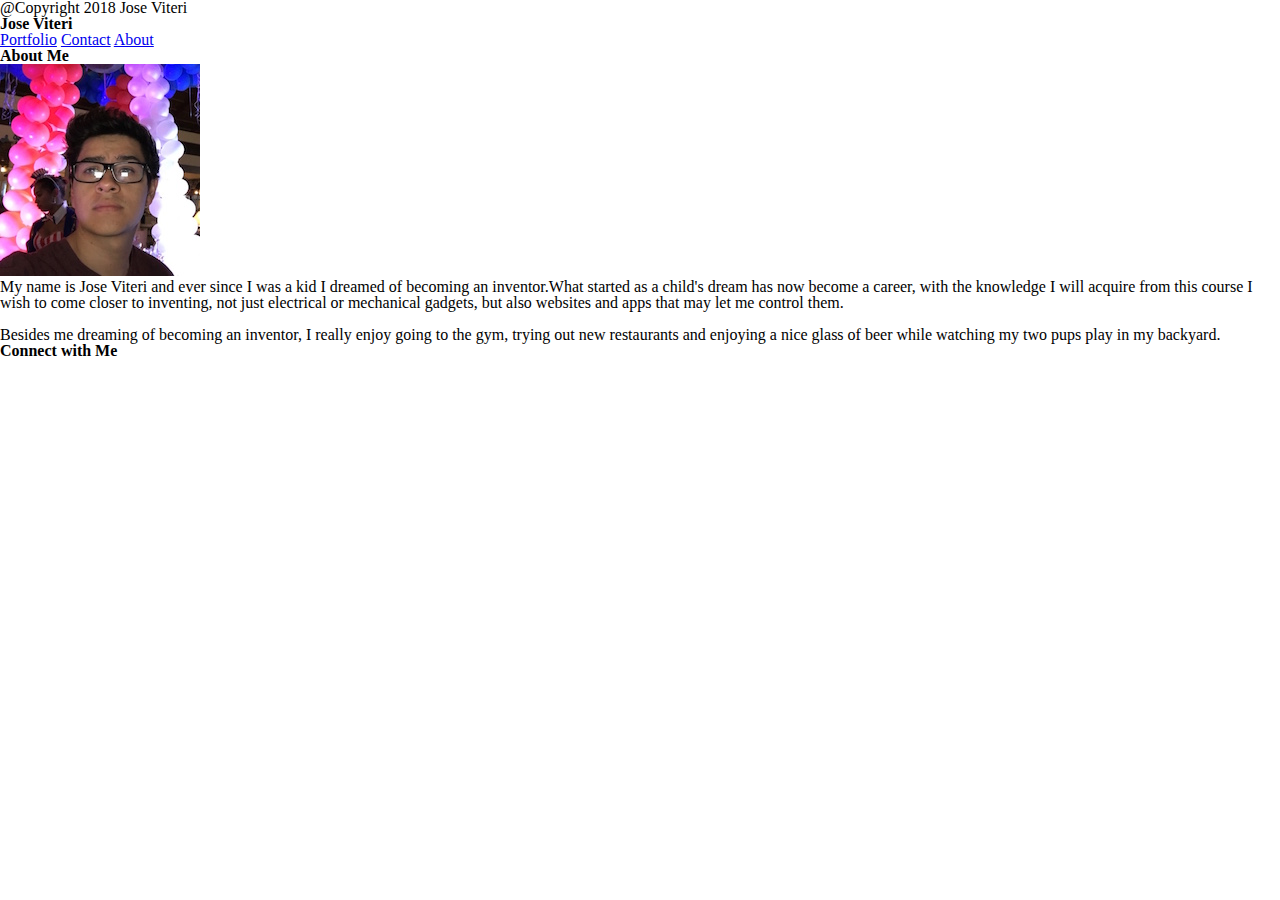
==== index.html @ 04b885fa "update" ====
<!DOCTYPE html>
<html>
    
    <link rel="shortcut icon" href="https://lh3.googleusercontent.com/oKsgcsHtHu_nIkpNd-mNCAyzUD8xo68laRPOfvFuO0hqv6nDXVNNjEMmoiv9tIDgTj8=w170">

    <head>

        <link rel="stylesheet" type="text/css" href="./assets/css/reset.css">
        <link rel="stylesheet" type="text/css" href="./assets/css/style.css">

        <meta charset="utf-8">

        <title id="site-description">
            Basic-Portfolio
        </title>

    </head>

    <body>

        <header class="header"></header>

        <footer class="footer">@Copyright 2018 Jose Viteri</footer>

        <div class="container">


            <h1 class="site-heading-1">Jose Viteri</h1>

            <a href="portfolio.html" class="site-link-2">Portfolio</a>
            <a href="contact.html" class="site-link-3">Contact</a>
            <a href="index.html" class="site-link-1">About</a>

            <section>

                <h2 class="heading-2">About Me</h2>

                <img id="Profile-Pic" src="assets/images/PROFILE.jpg">
                
                <p> My name is Jose Viteri and ever since I was a kid I dreamed of becoming an inventor.What started as a child's
                    dream has now become a career, with the knowledge I will acquire from this course I wish to come closer to
                    inventing, not just electrical or mechanical gadgets, but also websites and apps that may let me control
                    them.
                    <br>
                    <br> Besides me dreaming of becoming an inventor, I really enjoy going to the gym, trying out new restaurants
                    and enjoying a nice glass of beer while watching my two pups play in my backyard.
                </p1>

            </section>

            <div class="connect">

                <h3 class="heading-3">Connect with Me</h3>
                
                <a href="https://github.com/viterijose" id="img1"></a>
                <a href="https://www.linkedin.com/in/jose-viteri-76a779b7/" id="img2"></a>
                <a href="https://stackoverflow.com/users/8848034/jviteri"id="img3"></a>
          
            </div>

        </div> 

    </body>

</html>
---- assets/css/style.css ----
.navbar-header{
    background-color:  rgb(15, 163, 138);
    font-family: Georgia, 'Times New Roman', Times, serif;
    color: whitesmoke;
    word-spacing: 5px;
    letter-spacing: 2px;
    line-height: 118px;
    text-align:center;
    font-size:32px;
    height: 118px;
    width: 255px;
}
#link{
    text-align: center;
    vertical-align: middle;
    line-height: 88px;
}
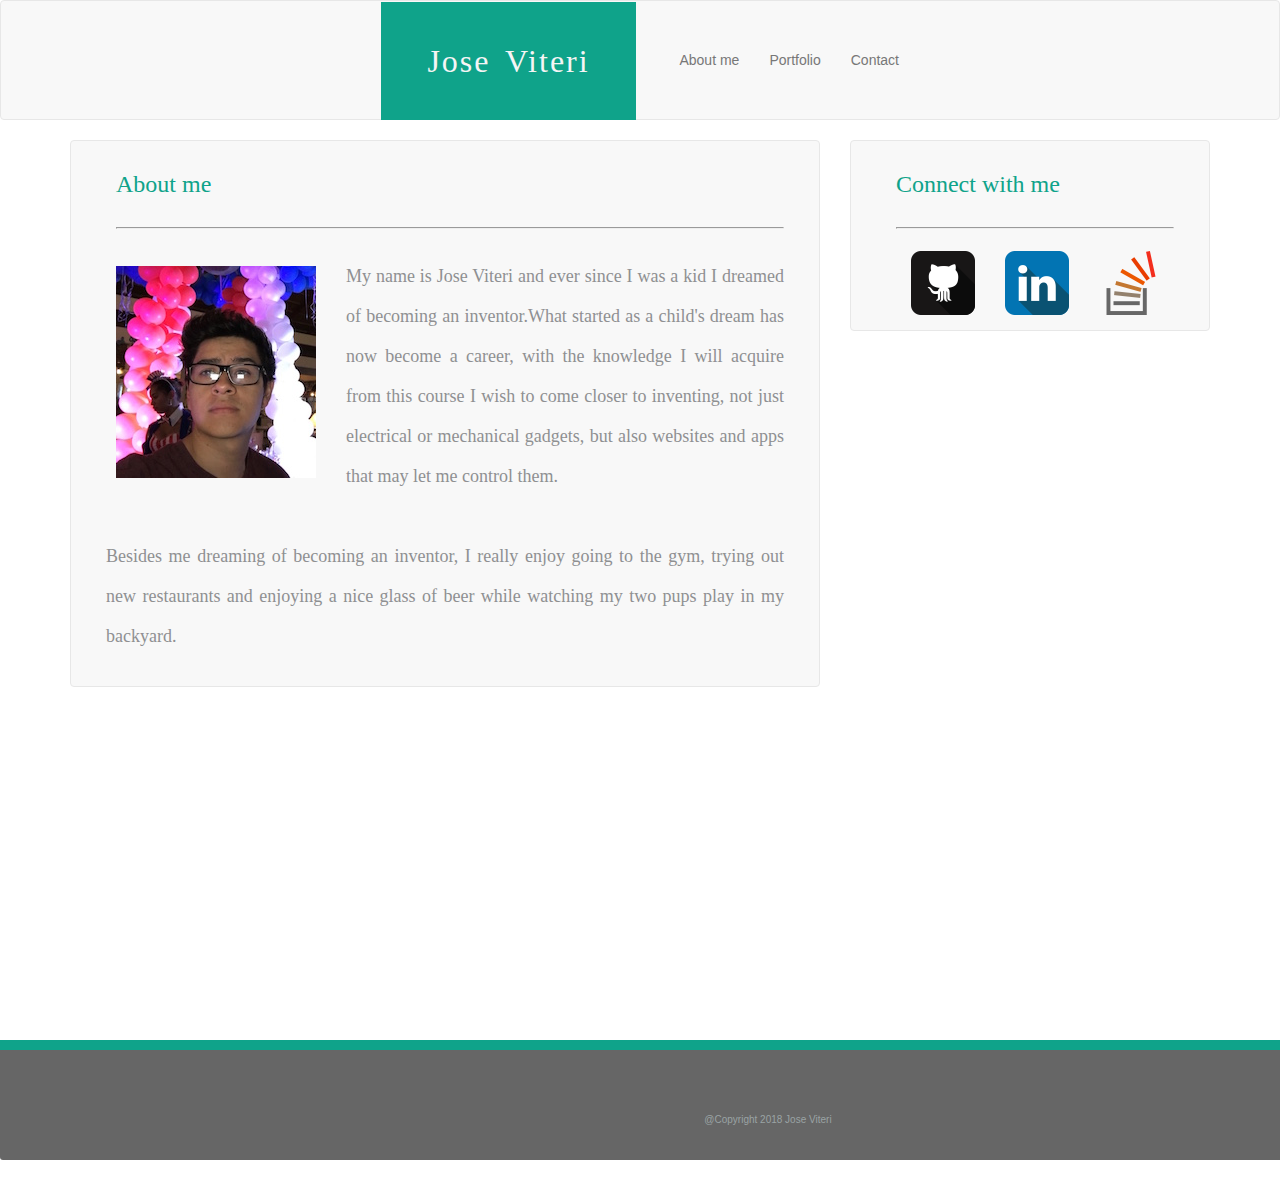
==== commit 8ccb72ad: "Updated html" ====
--- a/index.html
+++ b/index.html
@@ -1,65 +1,105 @@
 <!DOCTYPE html>
 <html>
+
+<link rel="shortcut icon" href="https://lh3.googleusercontent.com/oKsgcsHtHu_nIkpNd-mNCAyzUD8xo68laRPOfvFuO0hqv6nDXVNNjEMmoiv9tIDgTj8=w170">
+
+<head>
+
+    <meta name="viewport" content="width=device-width, initial-scale=1.0">
+    <link rel="stylesheet" type="text/css" href="./assets/css/reset.css">
+    <link rel="stylesheet" href="https://maxcdn.bootstrapcdn.com/bootstrap/3.3.7/css/bootstrap.min.css" integrity="sha384-BVYiiSIFeK1dGmJRAkycuHAHRg32OmUcww7on3RYdg4Va+PmSTsz/K68vbdEjh4u"
+        crossorigin="anonymous">
+    <link rel="stylesheet" type="text/css" href="./assets/css/style.css">
     
-    <link rel="shortcut icon" href="https://lh3.googleusercontent.com/oKsgcsHtHu_nIkpNd-mNCAyzUD8xo68laRPOfvFuO0hqv6nDXVNNjEMmoiv9tIDgTj8=w170">
 
-    <head>
+    <meta charset="utf-8">
 
-        <link rel="stylesheet" type="text/css" href="./assets/css/reset.css">
-        <link rel="stylesheet" type="text/css" href="./assets/css/style.css">
+    <title id="site-description">
+        Basic-Portfolio
+    </title>
 
-        <meta charset="utf-8">
+</head>
 
-        <title id="site-description">
-            Basic-Portfolio
-        </title>
+<body>
+        <div class="row">
+                <div class="col-xs-12">
+                    <nav class="navbar navbar-default">
+                        <div class="container-fluid">
+                            <div class="navbar-header">
+                                Jose Viteri
+                            </div>
+                            <ul class="nav navbar-nav navbar-right">
+                                <li>
+                                    <a id="link" href="index.html"> About me</a>
+                                </li>
+                                <li>
+                                    <a id="link" href="portfolio.html"> Portfolio</a>
+                                </li>
+                                <li>
+                                    <a id="link" href="contact.html"> Contact</a>
+                                </li>
+                            </ul>
+                        </div>
+                    </nav>
+                </div>
+            </div>
+    <div class="container">
+        <div class="row">
+            <div class="col-xs-8">
+                <nav class="navbar navbar-default">
+                    <div class="container-fluid">
+                            <p class="h3">About me</p>
+                            <hr>
+                        <div class="pull-left">
+                            <img src="assets/images/PROFILE.jpg" class="rounded float-left" />
+                        </div>
 
-    </head>
+                        <p class="info"> My name is Jose Viteri and ever since I was a kid I dreamed of becoming an inventor.What started
+                            as a child's dream has now become a career, with the knowledge I will acquire from this course
+                            I wish to come closer to inventing, not just electrical or mechanical gadgets, but also websites
+                            and apps that may let me control them.
+                            <br>
+                            <br> Besides me dreaming of becoming an inventor, I really enjoy going to the gym, trying out new
+                            restaurants and enjoying a nice glass of beer while watching my two pups play in my backyard.
+                        </p>
+                    </div>
+                </nav>
 
-    <body>
+            </div>
+            <div class="col-xs-4">
+                <nav class="navbar navbar-default">
+                    <div class="container-fluid">
 
-        <header class="header"></header>
+                        <p class="h3">Connect with me</p>
+                        <hr>
+                        <ul class="nav navbar-nav navbar-center">
+                            <li>
+                                <a id="link1" href="https://github.com/viterijose">
+                                    <img id="connect" src="assets/images/GITHUB.png">
+                                </a>
+                            </li>
+                            <li>
+                                <a id="link1" href="https://www.linkedin.com/in/jose-viteri-76a779b7/">
+                                    <img id="connect" src="assets/images/LINKEDIN.png">
+                                </a>
+                            </li>
+                            <li>
+                                <a id="link1" href="https://stackoverflow.com/users/8848034/jviteri">
+                                    <img id="connect" src="assets/images/STACKOVERFLOW.png">
+                                </a>
+                            </li>
+                        </ul>
+                    </div>
+                </nav>
 
-        <footer class="footer">@Copyright 2018 Jose Viteri</footer>
+            </div>
 
-        <div class="container">
+        </div>
+    </div>
 
 
-            <h1 class="site-heading-1">Jose Viteri</h1>
+    <div class="panel-footer">@Copyright 2018 Jose Viteri</div>
 
-            <a href="portfolio.html" class="site-link-2">Portfolio</a>
-            <a href="contact.html" class="site-link-3">Contact</a>
-            <a href="index.html" class="site-link-1">About</a>
-
-            <section>
-
-                <h2 class="heading-2">About Me</h2>
-
-                <img id="Profile-Pic" src="assets/images/PROFILE.jpg">
-                
-                <p> My name is Jose Viteri and ever since I was a kid I dreamed of becoming an inventor.What started as a child's
-                    dream has now become a career, with the knowledge I will acquire from this course I wish to come closer to
-                    inventing, not just electrical or mechanical gadgets, but also websites and apps that may let me control
-                    them.
-                    <br>
-                    <br> Besides me dreaming of becoming an inventor, I really enjoy going to the gym, trying out new restaurants
-                    and enjoying a nice glass of beer while watching my two pups play in my backyard.
-                </p1>
-
-            </section>
-
-            <div class="connect">
-
-                <h3 class="heading-3">Connect with Me</h3>
-                
-                <a href="https://github.com/viterijose" id="img1"></a>
-                <a href="https://www.linkedin.com/in/jose-viteri-76a779b7/" id="img2"></a>
-                <a href="https://stackoverflow.com/users/8848034/jviteri"id="img3"></a>
-          
-            </div>
-
-        </div> 
-
-    </body>
+</body>
 
 </html>--- a/assets/css/style.css
+++ b/assets/css/style.css
@@ -1,3 +1,13 @@
+html , body{
+    background: url(https://s-media-cache-ak0.pinimg.com/originals/69/98/fd/6998fd867b0eaed370b95607cb8be8a6.jpg) no-repeat center center fixed;
+    height:100%;
+    width:100%;
+    margin:0;
+}
+.container{
+    margin-bottom: 50px;
+    min-height: 100%;
+}
 .navbar-header{
     background-color:  rgb(15, 163, 138);
     font-family: Georgia, 'Times New Roman', Times, serif;
@@ -9,9 +19,114 @@
     font-size:32px;
     height: 118px;
     width: 255px;
+    position: relative;
+    top:1px;
+    left:365px;
 }
 #link{
     text-align: center;
     vertical-align: middle;
     line-height: 88px;
+    position: relative;
+    top:0;
+    left:-365px;
+}
+#link1{
+    vertical-align: middle;
+    position: relative;
+    top:0;
+    left:30px;
+}
+.h3{
+    font-family: Georgia, 'Times New Roman', Times, serif;
+    font-size: 24px;
+    width: 208px;
+    color: rgb(15, 163, 138);
+    text-align: left;
+    margin:30px;
+
+}
+.info{
+    font-family: 'Times New Roman', Times, serif;
+    font-size: 18px;
+    line-height: 40px;
+    font-weight: lighter;
+    color: rgb(143,144,146);
+    text-align: justify;
+    padding: 20px;
+    border: 20px 40px 20px 20px;
+}
+hr{
+    display:block;
+    margin: 0.5em 20px 0.5em 30px;
+    border-style: inset;
+    border-width: 1px;
+}
+.pull-left{
+    margin:30px;
+}
+.panel-footer{
+    text-align:center;
+    height: 120px;
+    width: 120%;
+    font-family: 'Arial';
+    color: rgb(154,163,164);
+    line-height:120px;
+    font-size:10px;
+    margin-top: -50px;
+    background-color: rgb(102,102,102);
+    border: 10px;
+    border-top-style: solid;
+    border-top-color: rgb(15, 163, 138);
+}
+#img4{
+    height: 200px;
+    width: 230px;
+}
+#game{
+    font-family: 'Georgia';
+    font-size: 18px;
+    color: whitesmoke;
+    text-align: center;
+    line-height:40px;
+    height:40px;
+    width: 230px;
+    background-color: rgb(15, 163, 138);
+    position: relative;
+    bottom:80px;
+    left:0;
+}
+.col-1 {width: 8.33%;}
+.col-2 {width: 16.66%;}
+.col-3 {width: 25%;}
+.col-xs-4 {width: 33.33%;}
+.col-5 {width: 41.66%;}
+.col-xs-6 {
+    width: 50%;
+    padding: 20px 20px 0px 50px;
+}
+.col-7 {width: 58.33%;}
+.col-xs-8 {width: 66.66%;}
+.col-9 {width: 75%;}
+.col-10 {width: 83.33%;}
+.col-11 {width: 91.66%;}
+.col-xs-12 {width: 100%;}
+
+@media only screen and (max-width: 980px) {
+    /* For mobile phones: */
+    [class*="col-"] {
+        width: 100%;
+    }
+}
+@media only screen and (max-width: 768px) {
+    /* For mobile phones: */
+    [class*="col-"] {
+        width: 100%;
+    }
+}
+@media only screen and (max-width: 640px) {
+    /* For mobile phones: */
+    [class*="col-"] {
+        width: 100%;
+    }
 }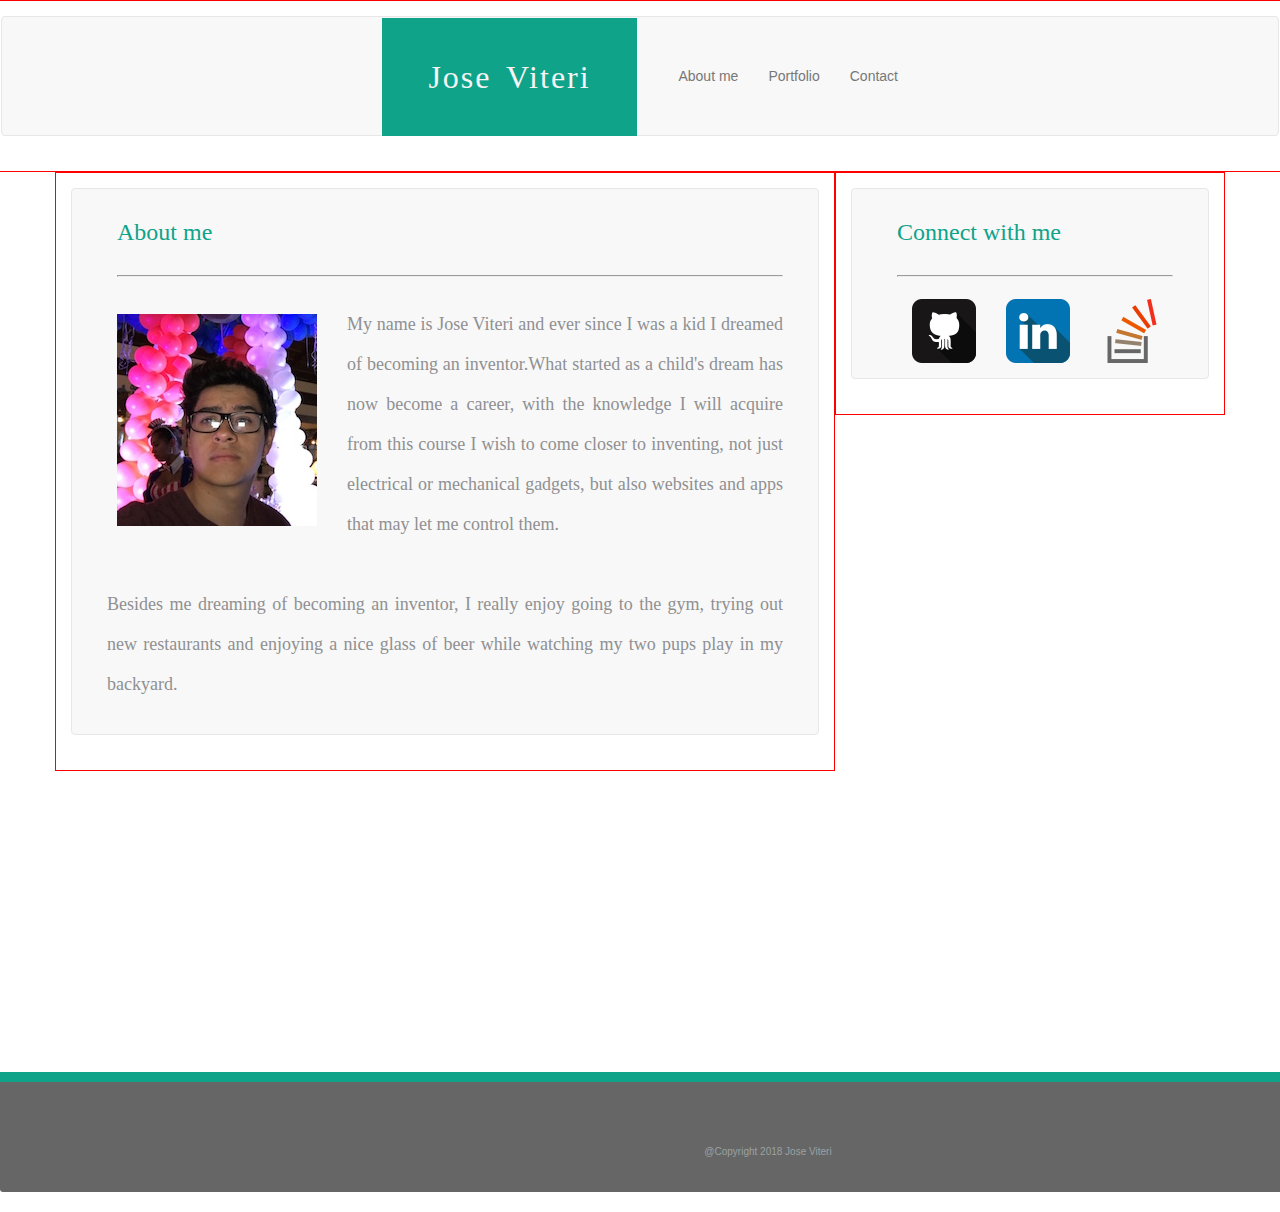
==== commit 56668b20: "Update" ====
--- a/index.html
+++ b/index.html
@@ -22,7 +22,7 @@
 
 <body>
         <div class="row">
-                <div class="col-xs-12">
+                <div class="col-lg-12">
                     <nav class="navbar navbar-default">
                         <div class="container-fluid">
                             <div class="navbar-header">
@@ -45,7 +45,7 @@
             </div>
     <div class="container">
         <div class="row">
-            <div class="col-xs-8">
+            <div class="col-lg-8">
                 <nav class="navbar navbar-default">
                     <div class="container-fluid">
                             <p class="h3">About me</p>
@@ -66,7 +66,7 @@
                 </nav>
 
             </div>
-            <div class="col-xs-4">
+            <div class="col-lg-4">
                 <nav class="navbar navbar-default">
                     <div class="container-fluid">
 
--- a/assets/css/style.css
+++ b/assets/css/style.css
@@ -96,37 +96,121 @@
     bottom:80px;
     left:0;
 }
+.col-lg-6{
+    padding: 20px 0px 0px 45px;
+}
 .col-1 {width: 8.33%;}
 .col-2 {width: 16.66%;}
 .col-3 {width: 25%;}
-.col-xs-4 {width: 33.33%;}
+.col-4 {width: 33.33%;}
 .col-5 {width: 41.66%;}
-.col-xs-6 {
-    width: 50%;
-    padding: 20px 20px 0px 50px;
-}
+.col-6 {width: 50%;}
 .col-7 {width: 58.33%;}
-.col-xs-8 {width: 66.66%;}
+.col-8 {width: 66.66%;}
 .col-9 {width: 75%;}
 .col-10 {width: 83.33%;}
 .col-11 {width: 91.66%;}
-.col-xs-12 {width: 100%;}
+.col-12 {width: 100%;}
+
+[class*="col-"] {
+
+    padding: 15px;
+    border: 1px solid red;
+}
 
 @media only screen and (max-width: 980px) {
     /* For mobile phones: */
     [class*="col-"] {
         width: 100%;
     }
-}
+    .navbar-header{
+        position: relative;
+        top:1px;
+        left:115px;
+    } 
+    #link{
+        position: relative;
+        top:0;
+        left:-115px;
+    }
+    .col-lg-8{
+        width:50%;
+    }
+    .col-lg-4{
+        width:35%;
+        position: absolute;
+        bottom: 432px;
+        left: 530px;
+    }
+    .col-lg-12{
+        width:100%;
+    }
+    #link1{
+        vertical-align: middle;
+        position: relative;
+        top:0;
+        left:10px;
+        padding:12px 12px;
+    }
+    .panel-footer{
+        width: 100%;
+
+    }
+    .rounded{
+        width:130%;
+        padding:0;
+
+    }
+    .info{
+        float:right;
+    }
+}
+
+
 @media only screen and (max-width: 768px) {
     /* For mobile phones: */
-    [class*="col-"] {
-        width: 100%;
-    }
-}
-@media only screen and (max-width: 640px) {
-    /* For mobile phones: */
-    [class*="col-"] {
-        width: 100%;
-    }
-}+    /* [class*="col-"] {
+        width: 100%;
+    } */
+    /* .navbar-header{
+        position: relative;
+        top:1px;
+        left:10px;
+    } 
+    #link{
+        position: relative;
+        top:0;
+        left:-15px;
+    }
+    .col-lg-4{
+        bottom: 0;
+        left: 0px;
+        position: relative;
+        min-height: 1px;
+        padding-right: 15px;
+        padding-left: 15px;
+    }
+    .col-lg-12{
+        width:100%;
+    }
+    #link1{
+        vertical-align: middle;
+        position: relative;
+        top:0;
+        left:10px;
+        padding:12px 12px;
+    }
+    .panel-footer{
+        width: 100%;
+
+    }
+    .rounded{
+        width:100%;
+        padding:0;
+
+    }
+    .info{
+        float:none;
+    } */
+
+}
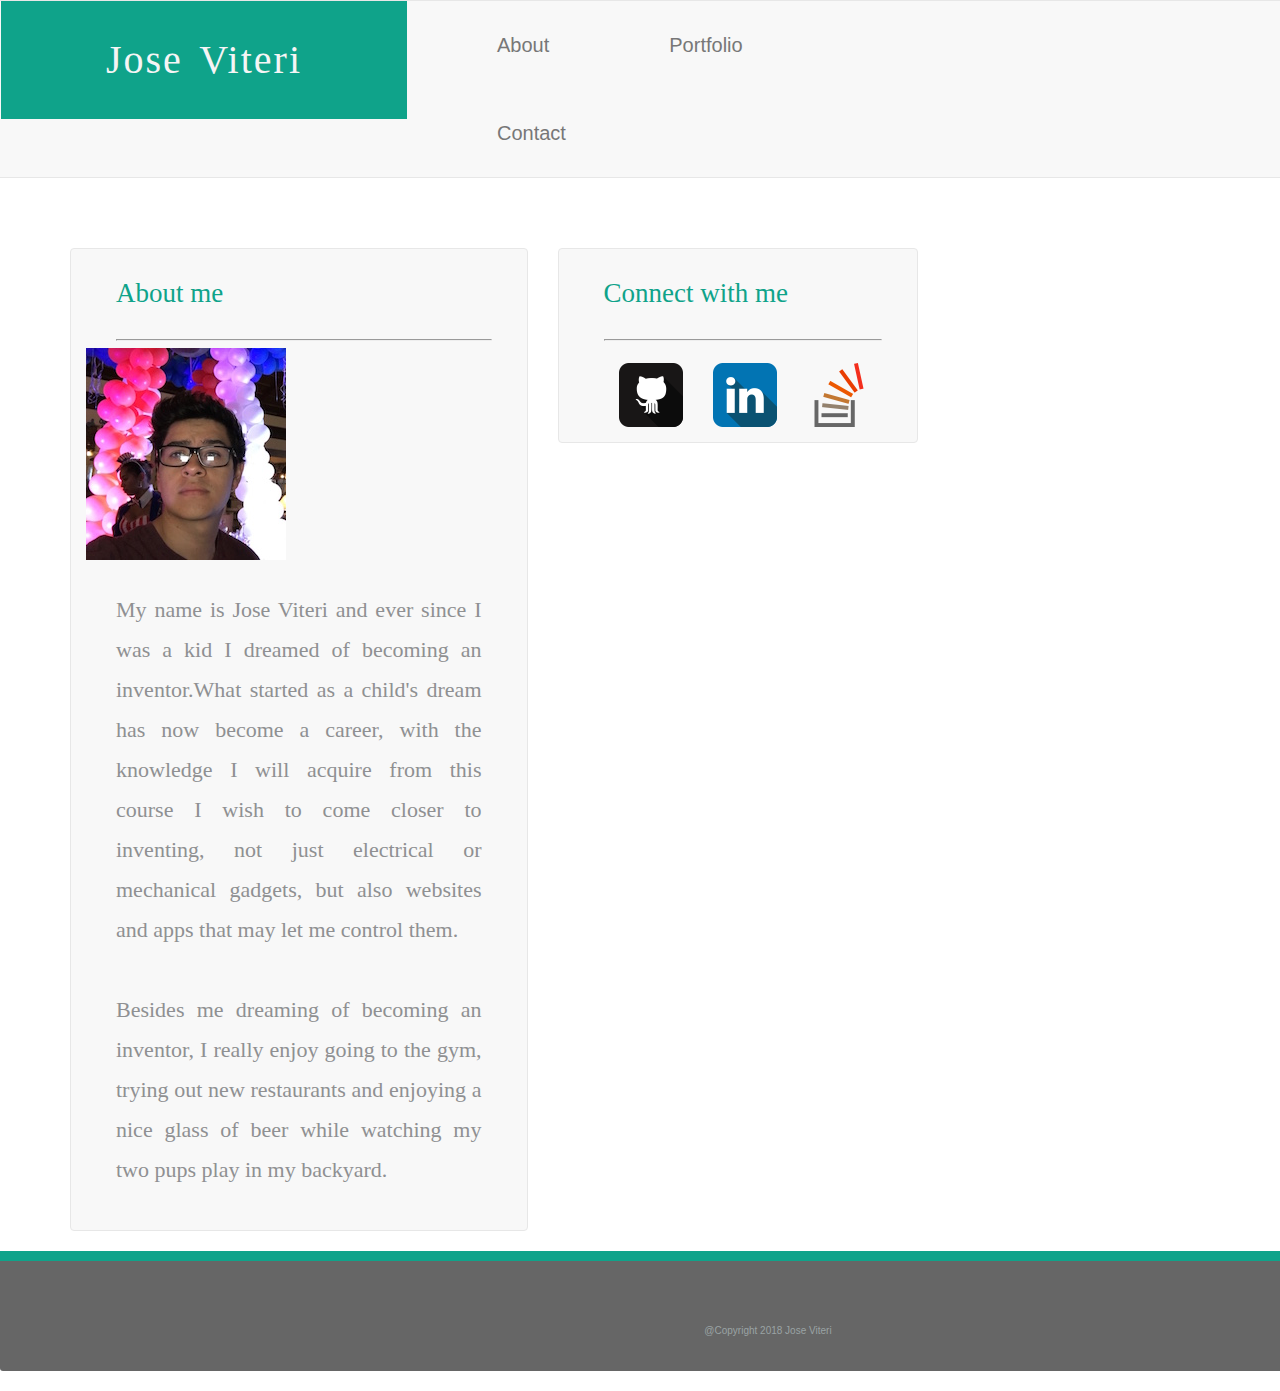
==== commit 8676f37f: "Final update" ====
--- a/index.html
+++ b/index.html
@@ -5,12 +5,13 @@
 
 <head>
 
+    <meta http-equiv="X-UA-Compatible" content="IE=edge">
     <meta name="viewport" content="width=device-width, initial-scale=1.0">
     <link rel="stylesheet" type="text/css" href="./assets/css/reset.css">
     <link rel="stylesheet" href="https://maxcdn.bootstrapcdn.com/bootstrap/3.3.7/css/bootstrap.min.css" integrity="sha384-BVYiiSIFeK1dGmJRAkycuHAHRg32OmUcww7on3RYdg4Va+PmSTsz/K68vbdEjh4u"
         crossorigin="anonymous">
     <link rel="stylesheet" type="text/css" href="./assets/css/style.css">
-    
+
 
     <meta charset="utf-8">
 
@@ -21,38 +22,47 @@
 </head>
 
 <body>
-        <div class="row">
-                <div class="col-lg-12">
-                    <nav class="navbar navbar-default">
-                        <div class="container-fluid">
-                            <div class="navbar-header">
-                                Jose Viteri
-                            </div>
-                            <ul class="nav navbar-nav navbar-right">
-                                <li>
-                                    <a id="link" href="index.html"> About me</a>
-                                </li>
-                                <li>
-                                    <a id="link" href="portfolio.html"> Portfolio</a>
-                                </li>
-                                <li>
-                                    <a id="link" href="contact.html"> Contact</a>
-                                </li>
-                            </ul>
+    <!-- <div class="row"> -->
+        <!-- <div class="col-xs-12 col-lg-12"> -->
+        <!-- <nav class="navbar navbar-default"> -->
+        <div class="container1">
+            <div class="row">
+                <nav class="navbar navbar-default">
+                    <div class="col-xs-12 col-sm-4 col-md-4">
+                        <div class="navbar-header">
+                            Jose Viteri
                         </div>
-                    </nav>
-                </div>
+                    </div>
+                    <div class="col-xs-12 col-sm-8 col-md-4">
+                        <ul class="nav navbar-nav navbar-right">
+                            <li>
+                                <a id="link" href="index.html"> About</a>
+                            </li>
+                            <li>
+                                <a id="link" href="portfolio.html"> Portfolio</a>
+                            </li>
+                            <li>
+                                <a id="link" href="contact.html"> Contact</a>
+                            </li>
+                        </ul>
+                    </div>
+                </nav>
             </div>
+        </div>
+        <!-- </nav> -->
+        <!-- </div> -->
+    <!-- </div> -->
     <div class="container">
         <div class="row">
-            <div class="col-lg-8">
+            <div class="col-xs-12 col-md-5">
+
                 <nav class="navbar navbar-default">
                     <div class="container-fluid">
-                            <p class="h3">About me</p>
-                            <hr>
-                        <div class="pull-left">
-                            <img src="assets/images/PROFILE.jpg" class="rounded float-left" />
-                        </div>
+                        <p class="h3">About me</p>
+                        <hr>
+                        <!-- <div class="pull-left"> -->
+                        <img src="assets/images/PROFILE.jpg" class="img-fluid" alt="Responsive image" />
+                        <!-- </div> -->
 
                         <p class="info"> My name is Jose Viteri and ever since I was a kid I dreamed of becoming an inventor.What started
                             as a child's dream has now become a career, with the knowledge I will acquire from this course
@@ -66,7 +76,7 @@
                 </nav>
 
             </div>
-            <div class="col-lg-4">
+            <div class="col-xs-12 col-md-4">
                 <nav class="navbar navbar-default">
                     <div class="container-fluid">
 
--- a/assets/css/style.css
+++ b/assets/css/style.css
@@ -8,6 +8,10 @@
     margin-bottom: 50px;
     min-height: 100%;
 }
+.container1{
+    margin-bottom: 50px;
+    /* min-height: 100%; */
+}
 .navbar-header{
     background-color:  rgb(15, 163, 138);
     font-family: Georgia, 'Times New Roman', Times, serif;
@@ -16,45 +20,47 @@
     letter-spacing: 2px;
     line-height: 118px;
     text-align:center;
-    font-size:32px;
+    font-size:40px;
     height: 118px;
-    width: 255px;
-    position: relative;
-    top:1px;
-    left:365px;
+    width: 100%;
 }
 #link{
     text-align: center;
     vertical-align: middle;
     line-height: 88px;
-    position: relative;
-    top:0;
-    left:-365px;
+    float:left;
+    padding:0 60px 0 60px;
+    font-size:20px;
 }
 #link1{
     vertical-align: middle;
     position: relative;
     top:0;
     left:30px;
+    float:left;
 }
 .h3{
     font-family: Georgia, 'Times New Roman', Times, serif;
-    font-size: 24px;
+    font-size: 27px;
     width: 208px;
     color: rgb(15, 163, 138);
     text-align: left;
     margin:30px;
 
 }
+.float-left{
+    width: 150%;
+    margin: 0 50px;
+}
 .info{
     font-family: 'Times New Roman', Times, serif;
-    font-size: 18px;
+    font-size: 22px;
     line-height: 40px;
     font-weight: lighter;
     color: rgb(143,144,146);
     text-align: justify;
-    padding: 20px;
-    border: 20px 40px 20px 20px;
+    padding: 30px;
+    float: left;
 }
 hr{
     display:block;
@@ -80,137 +86,25 @@
     border-top-color: rgb(15, 163, 138);
 }
 #img4{
-    height: 200px;
-    width: 230px;
+    width: 90%;
+    margin: 5%;
 }
-#game{
+#game {
     font-family: 'Georgia';
-    font-size: 18px;
+    font-size: 500%;
     color: whitesmoke;
     text-align: center;
-    line-height:40px;
-    height:40px;
-    width: 230px;
+    line-height: 90px;
+    height: 90px;
+    width: 90%;
     background-color: rgb(15, 163, 138);
     position: relative;
-    bottom:80px;
-    left:0;
+    bottom: 150px;
+    left: 30px;
 }
-.col-lg-6{
-    padding: 20px 0px 0px 45px;
-}
-.col-1 {width: 8.33%;}
-.col-2 {width: 16.66%;}
-.col-3 {width: 25%;}
-.col-4 {width: 33.33%;}
-.col-5 {width: 41.66%;}
-.col-6 {width: 50%;}
-.col-7 {width: 58.33%;}
-.col-8 {width: 66.66%;}
-.col-9 {width: 75%;}
-.col-10 {width: 83.33%;}
-.col-11 {width: 91.66%;}
-.col-12 {width: 100%;}
-
-[class*="col-"] {
-
-    padding: 15px;
-    border: 1px solid red;
-}
-
-@media only screen and (max-width: 980px) {
-    /* For mobile phones: */
-    [class*="col-"] {
-        width: 100%;
-    }
-    .navbar-header{
-        position: relative;
-        top:1px;
-        left:115px;
-    } 
-    #link{
-        position: relative;
-        top:0;
-        left:-115px;
-    }
-    .col-lg-8{
-        width:50%;
-    }
-    .col-lg-4{
-        width:35%;
-        position: absolute;
-        bottom: 432px;
-        left: 530px;
-    }
-    .col-lg-12{
-        width:100%;
-    }
-    #link1{
-        vertical-align: middle;
-        position: relative;
-        top:0;
-        left:10px;
-        padding:12px 12px;
-    }
-    .panel-footer{
-        width: 100%;
-
-    }
-    .rounded{
-        width:130%;
-        padding:0;
-
-    }
-    .info{
-        float:right;
-    }
+.img-fluid{
+    float: left;
 }
 
 
-@media only screen and (max-width: 768px) {
-    /* For mobile phones: */
-    /* [class*="col-"] {
-        width: 100%;
-    } */
-    /* .navbar-header{
-        position: relative;
-        top:1px;
-        left:10px;
-    } 
-    #link{
-        position: relative;
-        top:0;
-        left:-15px;
-    }
-    .col-lg-4{
-        bottom: 0;
-        left: 0px;
-        position: relative;
-        min-height: 1px;
-        padding-right: 15px;
-        padding-left: 15px;
-    }
-    .col-lg-12{
-        width:100%;
-    }
-    #link1{
-        vertical-align: middle;
-        position: relative;
-        top:0;
-        left:10px;
-        padding:12px 12px;
-    }
-    .panel-footer{
-        width: 100%;
 
-    }
-    .rounded{
-        width:100%;
-        padding:0;
-
-    }
-    .info{
-        float:none;
-    } */
-
-}
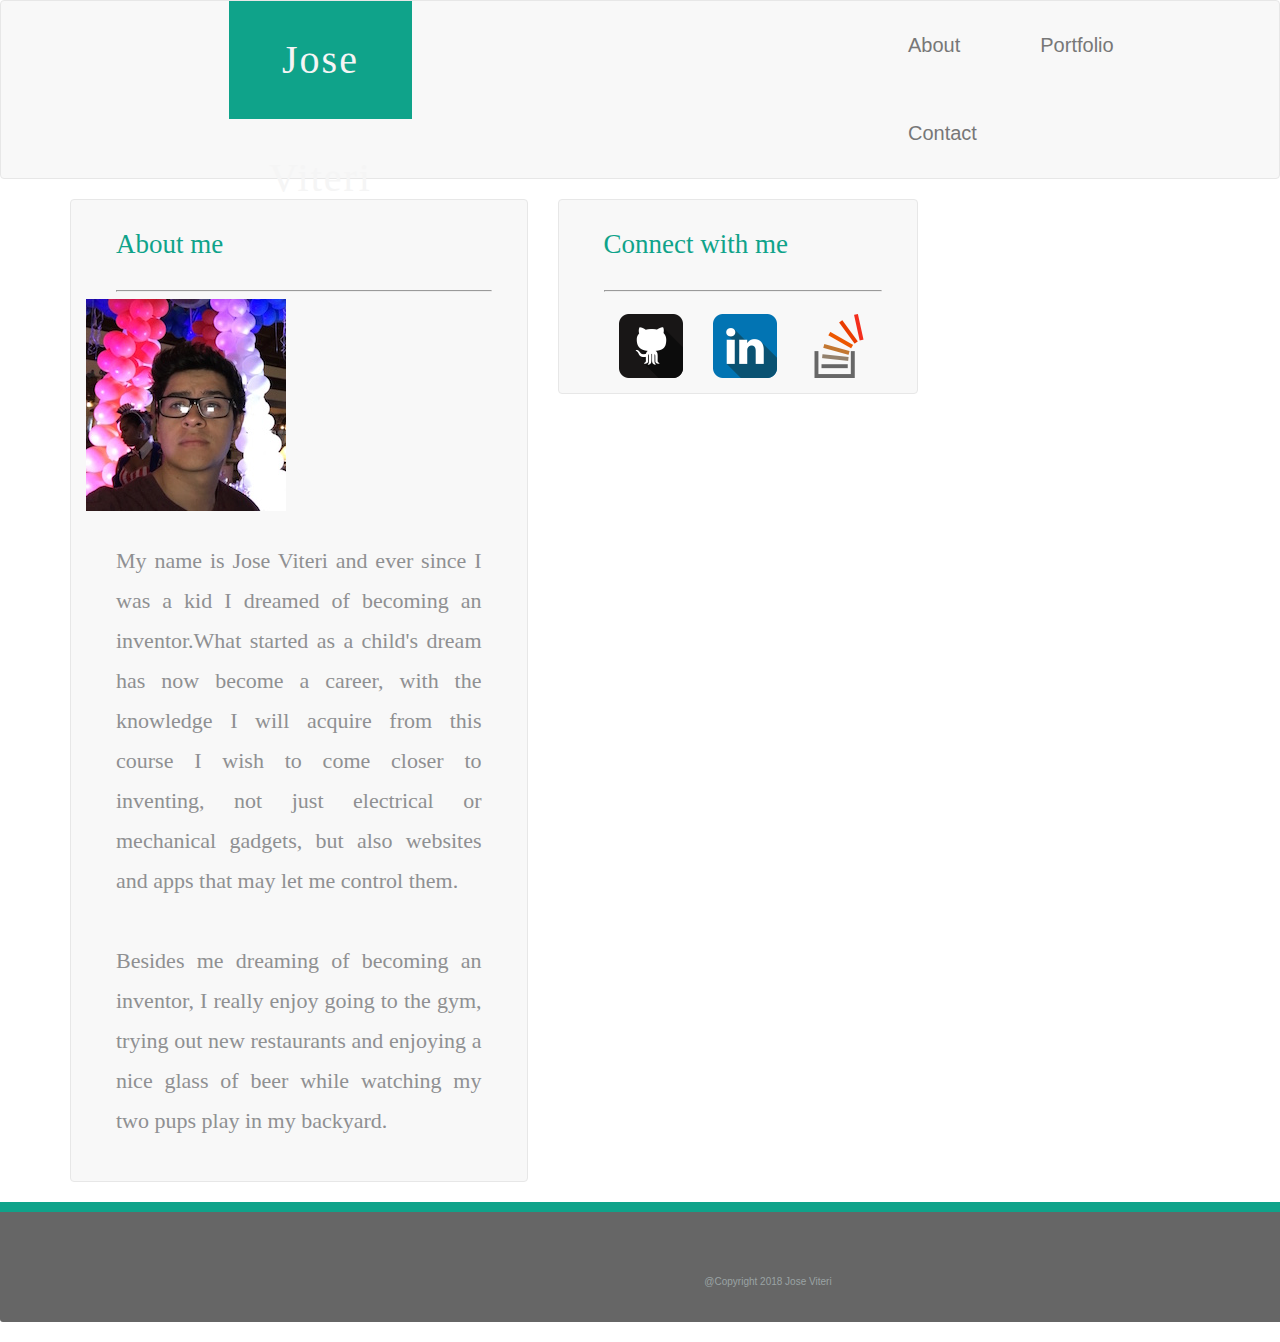
==== commit 61f7e012: "Final update" ====
--- a/index.html
+++ b/index.html
@@ -22,18 +22,18 @@
 </head>
 
 <body>
-    <!-- <div class="row"> -->
-        <!-- <div class="col-xs-12 col-lg-12"> -->
-        <!-- <nav class="navbar navbar-default"> -->
-        <div class="container1">
-            <div class="row">
+
+        <div class="container-fluid">
+            <div class="row justify-content-between">
                 <nav class="navbar navbar-default">
-                    <div class="col-xs-12 col-sm-4 col-md-4">
+                    <div class= "col-md-2"></div>
+                    <div class="col-xs-12 col-sm-4 col-md-2">
                         <div class="navbar-header">
                             Jose Viteri
                         </div>
                     </div>
-                    <div class="col-xs-12 col-sm-8 col-md-4">
+                    <div class= "col-md-4"></div>
+                    <div class="col-xs-12 col-sm-8 col-md-3">
                         <ul class="nav navbar-nav navbar-right">
                             <li>
                                 <a id="link" href="index.html"> About</a>
@@ -46,12 +46,11 @@
                             </li>
                         </ul>
                     </div>
+                    <div class= "col-md-2"></div>
                 </nav>
             </div>
         </div>
-        <!-- </nav> -->
-        <!-- </div> -->
-    <!-- </div> -->
+
     <div class="container">
         <div class="row">
             <div class="col-xs-12 col-md-5">
@@ -60,9 +59,9 @@
                     <div class="container-fluid">
                         <p class="h3">About me</p>
                         <hr>
-                        <!-- <div class="pull-left"> -->
+
                         <img src="assets/images/PROFILE.jpg" class="img-fluid" alt="Responsive image" />
-                        <!-- </div> -->
+
 
                         <p class="info"> My name is Jose Viteri and ever since I was a kid I dreamed of becoming an inventor.What started
                             as a child's dream has now become a career, with the knowledge I will acquire from this course
--- a/assets/css/style.css
+++ b/assets/css/style.css
@@ -10,7 +10,7 @@
 }
 .container1{
     margin-bottom: 50px;
-    /* min-height: 100%; */
+
 }
 .navbar-header{
     background-color:  rgb(15, 163, 138);
@@ -28,8 +28,8 @@
     text-align: center;
     vertical-align: middle;
     line-height: 88px;
-    float:left;
-    padding:0 60px 0 60px;
+    /* float:left; */
+    padding:0 40px 0 40px;
     font-size:20px;
 }
 #link1{
